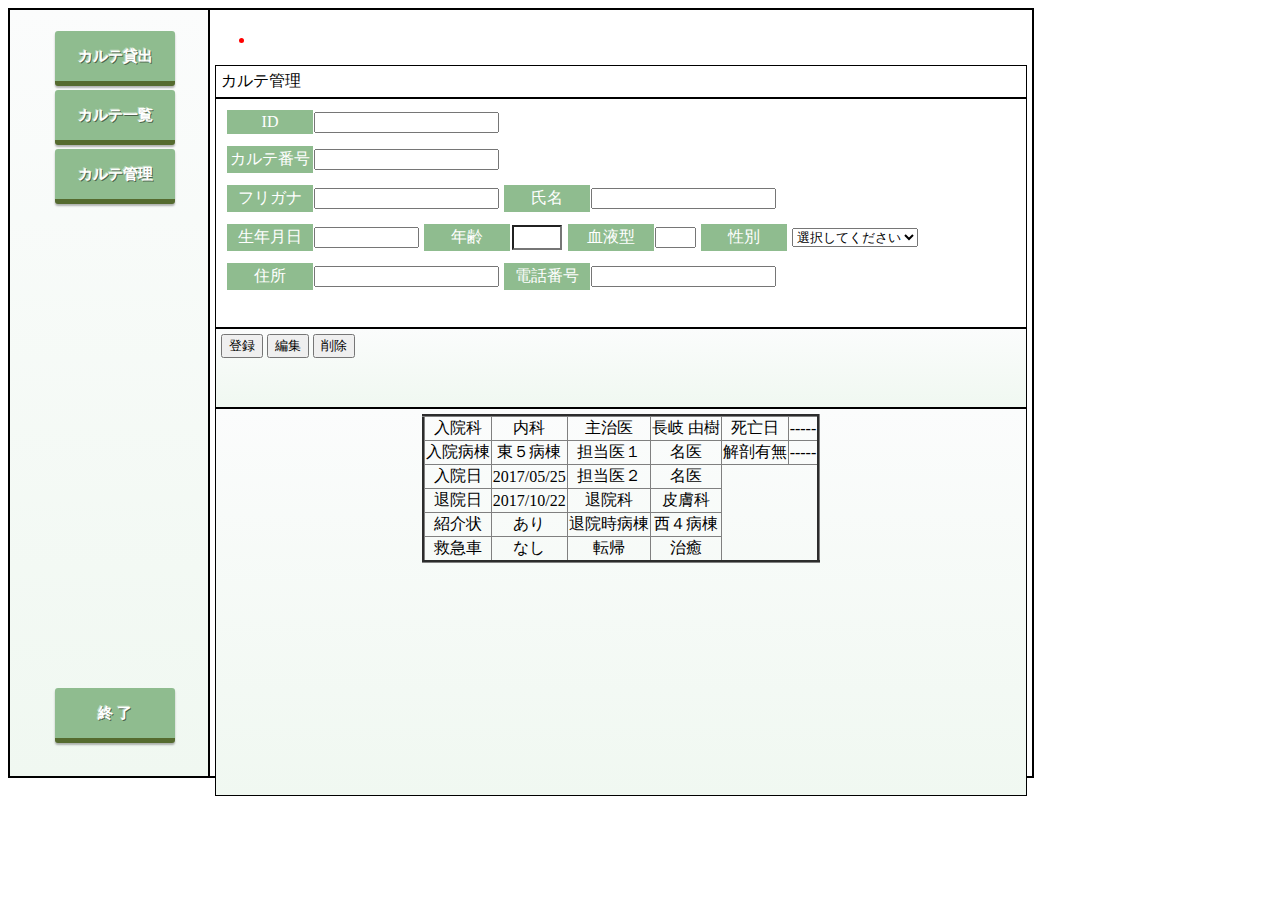
==== src/main/resources/templates/karte/index.html @ 008a2e95 "誕生日のバリデーション実装" ====
<!doctype html>
<html lang="ja" xmlns:th="http://www.thymeleaf.org">
<head>
<meta charset="utf-8" />
<title>カルテ管理</title>
<style>
body {
	width: 1024px;
	height: 768px;
	border: 1px solid #000;
}

div {
	box-sizing: border-box;
	padding: 5px;
}

#sideNav {
	width: 200px;
	height: 100%;
	float: left;
	border: 1px solid #000;
	/*↓背景グラデーションの指定*/
	background: -moz-linear-gradient(top, #FBFCFC, #F0F8F1);
	background: -webkit-linear-gradient(top, #FBFCFC, #F0F8F1);
	background: linear-gradient(#FBFCFC, #F0F8F1);
}

#end {
	margin-top: 480px;
}

#contents {
	width: 824px;
	height: 100%;
	float: left;
	border: 1px solid #000;
}

#type {
	border: 1px solid #000;
}

#common {
	height: 230px;
	border: 1px solid #000;
}

#detail {
	height: 388px;
	border: 1px solid #000;
	text-align: center;
	/*↓背景グラデーションの指定*/
	background: -moz-linear-gradient(top, #FBFCFC, #F0F8F1);
	background: -webkit-linear-gradient(top, #FBFCFC, #F0F8F1);
	background: linear-gradient(#FBFCFC, #F0F8F1);
}

#controls {
	height: 80px;
	border: 1px solid #000;
	/*↓背景グラデーションの指定*/
	background: -moz-linear-gradient(top, #FBFCFC, #F0F8F1);
	background: -webkit-linear-gradient(top, #FBFCFC, #F0F8F1);
	background: linear-gradient(#FBFCFC, #F0F8F1);
}

#Ikkatu {
	float: right;
}

.commonCols {
	display: inline-block;
	width: 80px;
	background-color: #8FBC8F;
	color: #fff;
	margin: 1px;
	padding: 3px;
	text-align: center;
}

#age, #gender {
	display: inline-block;
	width: 40px;
	background-color: #ffffff;
	/*color:#fff;*/
	margin: 1px;
	padding: 3px;
	text-align: center;
}

#gender {
	width: 100px;
}

.detailCols {
	width: 100px;
	background-color: #8FBC8F;
	color: #fff;
	margin: 1px;
	padding: 3px;
}
/*    .linkBtn {
            display:inline-block;
            border:1px slid #000;
            background-color:#808080;
            color:#fff;
            margin:5px;
            padding:15px;
            text-align:center;
            text-decoration: none;
            border-radius: 3px;
        }  */
.linkBtn {
	display: inline-block;
	text-decoration: none;
	background: #8FBC8F;
	color: #fff;
	width: 120px;
	height: 50px;
	font-size: 15px;
	line-height: 50px;
	border-radius: 3px;
	text-align: center;
	overflow: hidden;
	font-weight: bold;
	box-shadow: 0px 2px 2px rgba(0, 0, 0, 0.29);
	border-bottom: solid 5px #556B2f;
	text-shadow: -1px -1px rgba(255, 255, 255, 0.43), 1px 1px
		rgba(0, 0, 0, 0.49);
	transition: .4s;
}

.linkBtn:active {
	-ms-transform: translateY(2px);
	-webkit-transform: translateY(2px);
	transform: translateY(2px);
	box-shadow: 0 0 2px rgba(0, 0, 0, 0.35);
	border-bottom: none;
}

form#form1 {
	width: 100%;
	/* padding: 10px;*/
	margin-bottom: 15px;
	border: 1px solid #CCC;
	color: #666;
	background: #F0F8F1;
	/*↓背景グラデーションの指定*/
	background: -moz-linear-gradient(top, #FBFCFC, #F0F8F1);
	background: -webkit-linear-gradient(top, #FBFCFC, #F0F8F1);
	background: linear-gradient(#FBFCFC, #F0F8F1);
}

.kasidasiType {
	margin-right: 25px;
}
</style>
</head>
<body>
	<div id="sideNav">
		<ul style="list-style: none;">
			<li><a href="/kasidasi" class="linkBtn">カルテ貸出</a></li>
			<li><a href="/karteichiran" class="linkBtn">カルテ一覧</a></li>
			<li><a href="/karte" class="linkBtn">カルテ管理</a></li>
			<li id="end"><a href="" class="linkBtn">終 了</a></li>
		</ul>
	</div>

	<div id="contents">
		<form action="/karte/registKarte" method="post"
			th:object="${karteForm}">
			<ul>
				<li th:each="e : ${#fields.detailedErrors()}" th:text="${e.message}" style="color:red;" />
			</ul>
			<div id="type">カルテ管理</div>
			<div id="common">
				<div>
					<label><span class="commonCols">ID</span><input type="text"
						id="patientId" th:field="*{patientId}" /></label>
				</div>
				<div>
					<label><span class="commonCols">カルテ番号</span><input
						type="text" id="karteLibId" th:field="*{karteLibId}" /></label>
				</div>
				<div>

					<label><span class="commonCols">フリガナ</span><input
						type="text" id="patientKana" th:field="*{patientKana}" /></label> <label><span
						class="commonCols">氏名</span><input type="text" id="patientName"
						th:field="*{patientName}" /></label>
				</div>
				<div>
					<label><span class="commonCols">生年月日</span><input
						type="text" id="birthDate" th:field="*{birthDate}" size="10" /></label> <label><span
						class="commonCols">年齢</span><input type="text" id="age" size="2"
						name="age" th:field="*{age}" /></label> <label><span
						class="commonCols">血液型</span><input type="text" id="abo" size="2" th:field="*{abo}"/></label>
					<label> <span class="commonCols">性別</span> <select id="sex"
						name="sex" th:field="*{sex}">
							<option value="">選択してください</option>
							<option value="男">男</option>
							<option value="女">女</option>
					</select>
					</label>
				</div>
				<div>

					<label><span class="commonCols">住所</span><input type="text"
						id="address" /></label> <label><span class="commonCols">電話番号</span><input
						type="text" id="tel" /></label>
				</div>

			</div>
			<div id="controls" style="clear: both;">
				<input type="submit" id="touroku" value="登録" /> <input
					type="submit" id="hennsyuu" value="編集" /> <input type="submit"
					id="sakujo" value="削除" />
			</div>

			<div id="detail">
				<table border="3" rules="all" style="margin: auto;">
					<!--<tr class="detailCols">-->

					<tr>
						<td>入院科</td>
						<td>内科</td>
						<td>主治医</td>
						<td>長岐 由樹</td>
						<td>死亡日</td>
						<td>-----</td>
					</tr>
					<tr>
						<td>入院病棟</td>
						<td>東５病棟</td>
						<td>担当医１</td>
						<td>名医</td>
						<td>解剖有無</td>
						<td>-----</td>
					</tr>
					<tr>
						<td>入院日</td>
						<td>2017/05/25</td>
						<td>担当医２</td>
						<td>名医</td>
					</tr>
					<tr>
						<td>退院日</td>
						<td>2017/10/22</td>
						<td>退院科</td>
						<td>皮膚科</td>
					</tr>
					<tr>
						<td>紹介状</td>
						<td>あり</td>
						<td>退院時病棟</td>
						<td>西４病棟</td>
					</tr>
					<tr>
						<td>救急車</td>
						<td>なし</td>
						<td>転帰</td>
						<td>治癒</td>
					</tr>


				</table>


			</div>
		</form>

	</div>

</body>
</html>
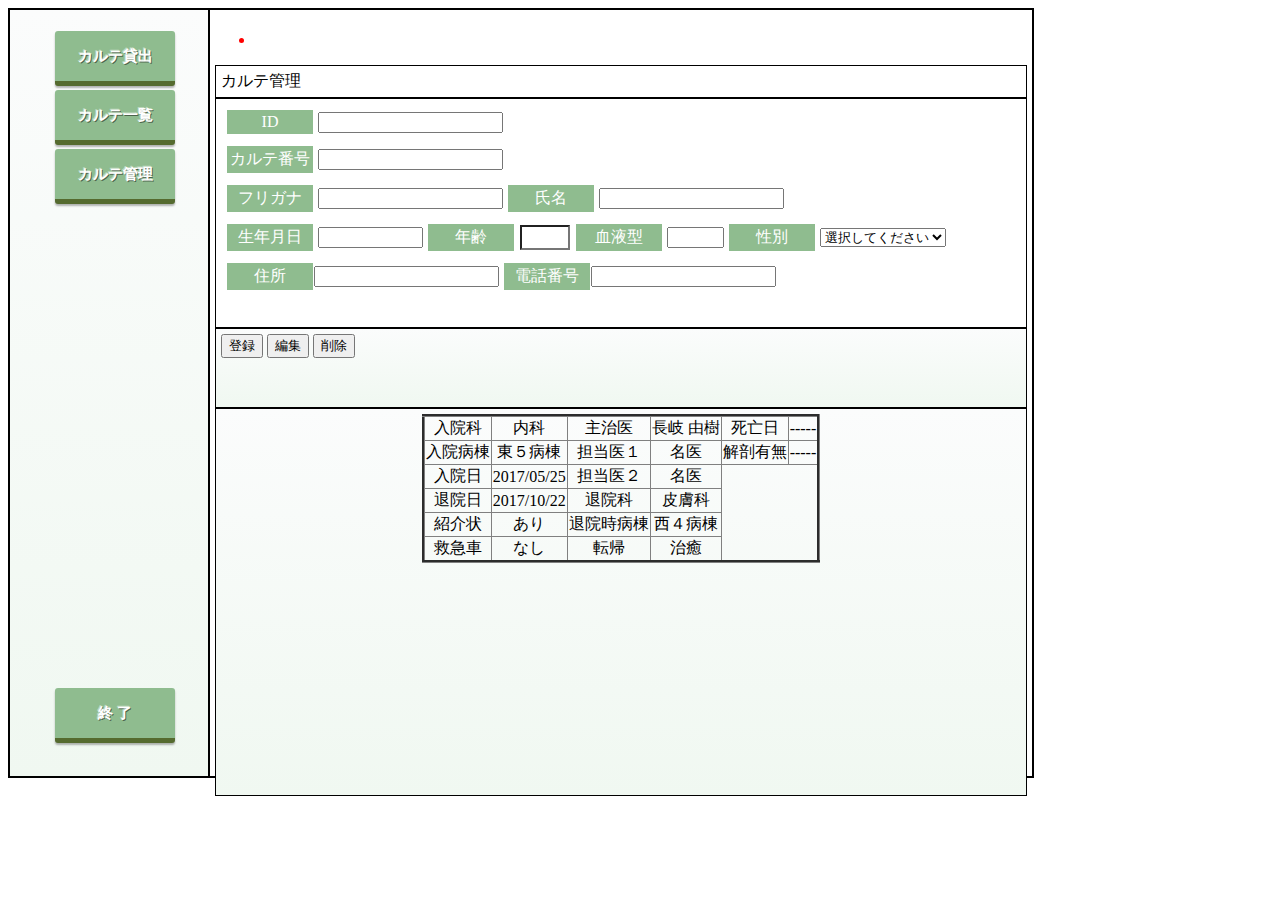
==== commit b1ea718a: "Merge branch 'master' of https://github.com/gakky0525/ais-spring.git" ====
--- a/src/main/resources/templates/karte/index.html
+++ b/src/main/resources/templates/karte/index.html
@@ -171,44 +171,51 @@
 		<form action="/karte/registKarte" method="post"
 			th:object="${karteForm}">
 			<ul>
-				<li th:each="e : ${#fields.detailedErrors()}" th:text="${e.message}" style="color:red;" />
+				<li th:each="e : ${#fields.detailedErrors()}" th:text="${e.message}"
+					style="color: red;" />
 			</ul>
 			<div id="type">カルテ管理</div>
 			<div id="common">
 				<div>
-					<label><span class="commonCols">ID</span><input type="text"
-						id="patientId" th:field="*{patientId}" /></label>
-				</div>
-				<div>
-					<label><span class="commonCols">カルテ番号</span><input
-						type="text" id="karteLibId" th:field="*{karteLibId}" /></label>
-				</div>
-				<div>
-
-					<label><span class="commonCols">フリガナ</span><input
-						type="text" id="patientKana" th:field="*{patientKana}" /></label> <label><span
-						class="commonCols">氏名</span><input type="text" id="patientName"
+					<label><span class="commonCols">ID</span>
+					<input type="text"id="patientId" th:field="*{patientId}" /></label>
+				</div>
+				<div>
+					<label><span class="commonCols">カルテ番号</span>
+					<input type="text" id="karteLibId" th:field="*{karteLibId}" /></label>
+				</div>
+				<div>
+
+					<label><span class="commonCols">フリガナ</span>
+					<input type="text" id="patientKana" th:field="*{patientKana}" />
+					</label> <label>
+					<span class="commonCols">氏名</span>
+					<input type="text" id="patientName"
 						th:field="*{patientName}" /></label>
 				</div>
 				<div>
-					<label><span class="commonCols">生年月日</span><input
-						type="text" id="birthDate" th:field="*{birthDate}" size="10" /></label> <label><span
-						class="commonCols">年齢</span><input type="text" id="age" size="2"
-						name="age" th:field="*{age}" /></label> <label><span
-						class="commonCols">血液型</span><input type="text" id="abo" size="2" th:field="*{abo}"/></label>
-					<label> <span class="commonCols">性別</span> <select id="sex"
-						name="sex" th:field="*{sex}">
+					<label><span class="commonCols">生年月日</span>
+						<input type="text" id="birthDate" th:field="*{birthDate}" size="10" />
+					</label>
+					<label><span class="commonCols">年齢</span>
+						<input type="text" id="age" size="2" name="age" th:field="*{age}" />
+					</label>
+					<label><span class="commonCols">血液型</span>
+						<input type="text" id="abo" size="4" th:field="*{abo}" />
+					</label>
+					<label><span class="commonCols">性別</span>
+						<select id="sex" name="sex" th:field="*{sex}">
 							<option value="">選択してください</option>
 							<option value="男">男</option>
 							<option value="女">女</option>
-					</select>
+						</select>
 					</label>
 				</div>
 				<div>
 
 					<label><span class="commonCols">住所</span><input type="text"
-						id="address" /></label> <label><span class="commonCols">電話番号</span><input
-						type="text" id="tel" /></label>
+						id="addr" th:field="*{addr}" /></label> <label><span
+						class="commonCols">電話番号</span><input type="text" id="tel" /></label>
 				</div>
 
 			</div>
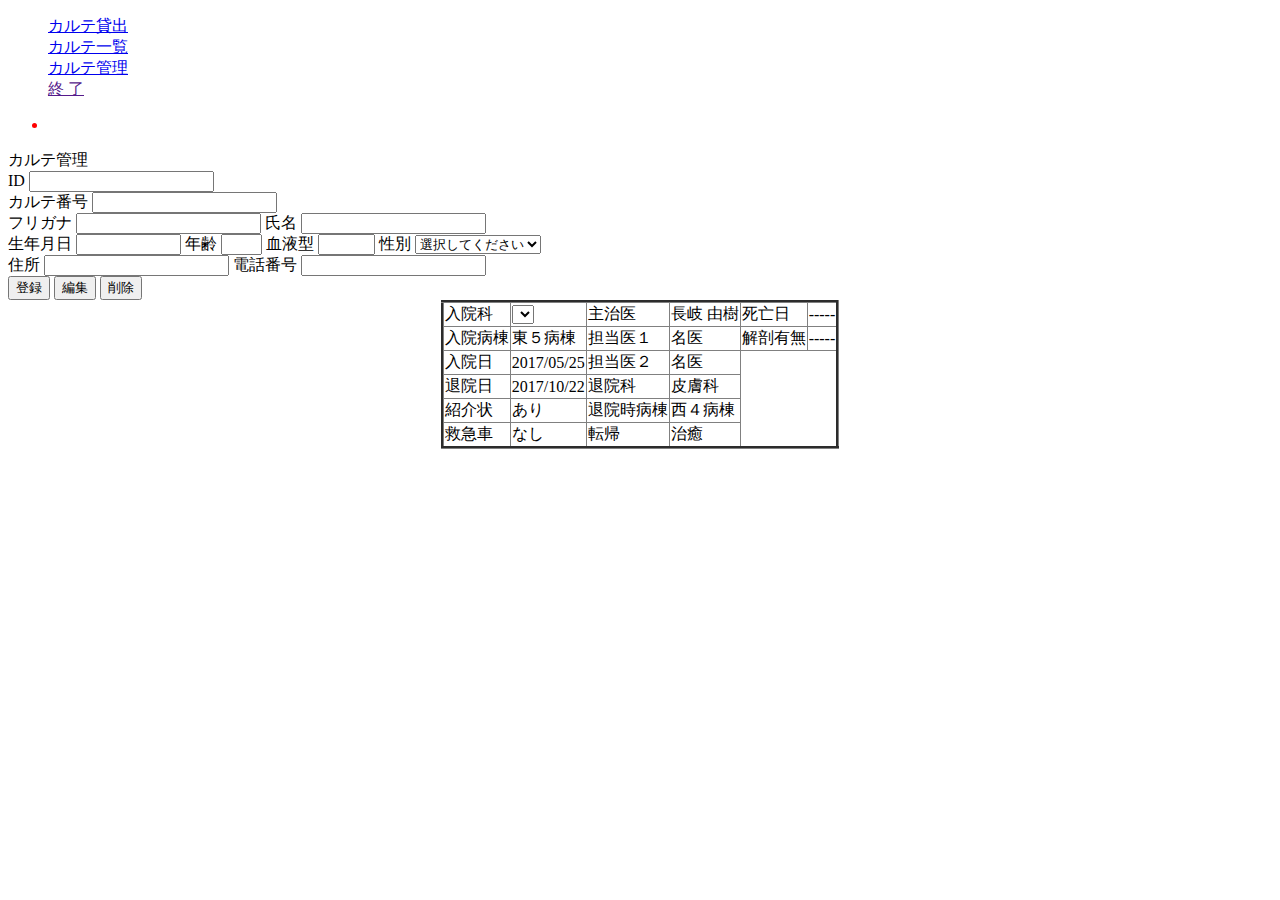
==== commit ca4f9a20: "診療科のプルダウン表示／登録の実装" ====
--- a/src/main/resources/templates/karte/index.html
+++ b/src/main/resources/templates/karte/index.html
@@ -3,159 +3,7 @@
 <head>
 <meta charset="utf-8" />
 <title>カルテ管理</title>
-<style>
-body {
-	width: 1024px;
-	height: 768px;
-	border: 1px solid #000;
-}
-
-div {
-	box-sizing: border-box;
-	padding: 5px;
-}
-
-#sideNav {
-	width: 200px;
-	height: 100%;
-	float: left;
-	border: 1px solid #000;
-	/*↓背景グラデーションの指定*/
-	background: -moz-linear-gradient(top, #FBFCFC, #F0F8F1);
-	background: -webkit-linear-gradient(top, #FBFCFC, #F0F8F1);
-	background: linear-gradient(#FBFCFC, #F0F8F1);
-}
-
-#end {
-	margin-top: 480px;
-}
-
-#contents {
-	width: 824px;
-	height: 100%;
-	float: left;
-	border: 1px solid #000;
-}
-
-#type {
-	border: 1px solid #000;
-}
-
-#common {
-	height: 230px;
-	border: 1px solid #000;
-}
-
-#detail {
-	height: 388px;
-	border: 1px solid #000;
-	text-align: center;
-	/*↓背景グラデーションの指定*/
-	background: -moz-linear-gradient(top, #FBFCFC, #F0F8F1);
-	background: -webkit-linear-gradient(top, #FBFCFC, #F0F8F1);
-	background: linear-gradient(#FBFCFC, #F0F8F1);
-}
-
-#controls {
-	height: 80px;
-	border: 1px solid #000;
-	/*↓背景グラデーションの指定*/
-	background: -moz-linear-gradient(top, #FBFCFC, #F0F8F1);
-	background: -webkit-linear-gradient(top, #FBFCFC, #F0F8F1);
-	background: linear-gradient(#FBFCFC, #F0F8F1);
-}
-
-#Ikkatu {
-	float: right;
-}
-
-.commonCols {
-	display: inline-block;
-	width: 80px;
-	background-color: #8FBC8F;
-	color: #fff;
-	margin: 1px;
-	padding: 3px;
-	text-align: center;
-}
-
-#age, #gender {
-	display: inline-block;
-	width: 40px;
-	background-color: #ffffff;
-	/*color:#fff;*/
-	margin: 1px;
-	padding: 3px;
-	text-align: center;
-}
-
-#gender {
-	width: 100px;
-}
-
-.detailCols {
-	width: 100px;
-	background-color: #8FBC8F;
-	color: #fff;
-	margin: 1px;
-	padding: 3px;
-}
-/*    .linkBtn {
-            display:inline-block;
-            border:1px slid #000;
-            background-color:#808080;
-            color:#fff;
-            margin:5px;
-            padding:15px;
-            text-align:center;
-            text-decoration: none;
-            border-radius: 3px;
-        }  */
-.linkBtn {
-	display: inline-block;
-	text-decoration: none;
-	background: #8FBC8F;
-	color: #fff;
-	width: 120px;
-	height: 50px;
-	font-size: 15px;
-	line-height: 50px;
-	border-radius: 3px;
-	text-align: center;
-	overflow: hidden;
-	font-weight: bold;
-	box-shadow: 0px 2px 2px rgba(0, 0, 0, 0.29);
-	border-bottom: solid 5px #556B2f;
-	text-shadow: -1px -1px rgba(255, 255, 255, 0.43), 1px 1px
-		rgba(0, 0, 0, 0.49);
-	transition: .4s;
-}
-
-.linkBtn:active {
-	-ms-transform: translateY(2px);
-	-webkit-transform: translateY(2px);
-	transform: translateY(2px);
-	box-shadow: 0 0 2px rgba(0, 0, 0, 0.35);
-	border-bottom: none;
-}
-
-form#form1 {
-	width: 100%;
-	/* padding: 10px;*/
-	margin-bottom: 15px;
-	border: 1px solid #CCC;
-	color: #666;
-	background: #F0F8F1;
-	/*↓背景グラデーションの指定*/
-	background: -moz-linear-gradient(top, #FBFCFC, #F0F8F1);
-	background: -webkit-linear-gradient(top, #FBFCFC, #F0F8F1);
-	background: linear-gradient(#FBFCFC, #F0F8F1);
-}
-
-.kasidasiType {
-	margin-right: 25px;
-}
-</style>
+<link rel="stylesheet" href="/css/karte.css" />
 </head>
 <body>
 	<div id="sideNav">
@@ -168,30 +16,30 @@
 	</div>
 
 	<div id="contents">
-		<form action="/karte/registKarte" method="post"
-			th:object="${karteForm}">
+		<form action="/karte/registKarte" method="post" th:object="${karteForm}">
 			<ul>
-				<li th:each="e : ${#fields.detailedErrors()}" th:text="${e.message}"
-					style="color: red;" />
+				<li th:each="e : ${#fields.detailedErrors()}" th:text="${e.message}" style="color: red;" />
 			</ul>
 			<div id="type">カルテ管理</div>
 			<div id="common">
 				<div>
 					<label><span class="commonCols">ID</span>
-					<input type="text"id="patientId" th:field="*{patientId}" /></label>
+					<input type="text" id="patientId" th:field="*{patientId}" />
+					</label>
 				</div>
 				<div>
 					<label><span class="commonCols">カルテ番号</span>
-					<input type="text" id="karteLibId" th:field="*{karteLibId}" /></label>
+					<input type="text" id="karteLibId" th:field="*{karteLibId}" />
+					</label>
 				</div>
 				<div>
-
 					<label><span class="commonCols">フリガナ</span>
-					<input type="text" id="patientKana" th:field="*{patientKana}" />
-					</label> <label>
-					<span class="commonCols">氏名</span>
-					<input type="text" id="patientName"
-						th:field="*{patientName}" /></label>
+						<input type="text" id="patientKana" th:field="*{patientKana}" />
+					</label>
+					<label>
+						<span class="commonCols">氏名</span>
+						<input type="text" id="patientName" th:field="*{patientName}" />
+					</label>
 				</div>
 				<div>
 					<label><span class="commonCols">生年月日</span>
@@ -212,26 +60,29 @@
 					</label>
 				</div>
 				<div>
-
-					<label><span class="commonCols">住所</span><input type="text"
-						id="addr" th:field="*{addr}" /></label> <label><span
-						class="commonCols">電話番号</span><input type="text" id="tel" /></label>
+					<label><span class="commonCols">住所</span>
+							<input type="text" id="addr" th:field="*{addr}" />
+					</label>
+					<label><span class="commonCols">電話番号</span>
+							<input type="text" id="tel" />
+					</label>
 				</div>
-
 			</div>
 			<div id="controls" style="clear: both;">
-				<input type="submit" id="touroku" value="登録" /> <input
-					type="submit" id="hennsyuu" value="編集" /> <input type="submit"
-					id="sakujo" value="削除" />
+				<input type="submit" id="touroku" value="登録" />
+				<input type="submit" id="hennsyuu" value="編集" />
+				<input type="submit" id="sakujo" value="削除" />
 			</div>
 
 			<div id="detail">
 				<table border="3" rules="all" style="margin: auto;">
-					<!--<tr class="detailCols">-->
-
 					<tr>
 						<td>入院科</td>
-						<td>内科</td>
+						<td>
+							<select id="department" th:field="*{departmentMstId}">
+								<option th:each="departmentMst : ${departmentMstList}" th:value="${departmentMst.departmentMstId}" th:utext="${departmentMst.name}"/>
+							</select>
+						</td>
 						<td>主治医</td>
 						<td>長岐 由樹</td>
 						<td>死亡日</td>
@@ -269,15 +120,9 @@
 						<td>転帰</td>
 						<td>治癒</td>
 					</tr>
-
-
 				</table>
-
-
 			</div>
 		</form>
-
 	</div>
-
 </body>
 </html>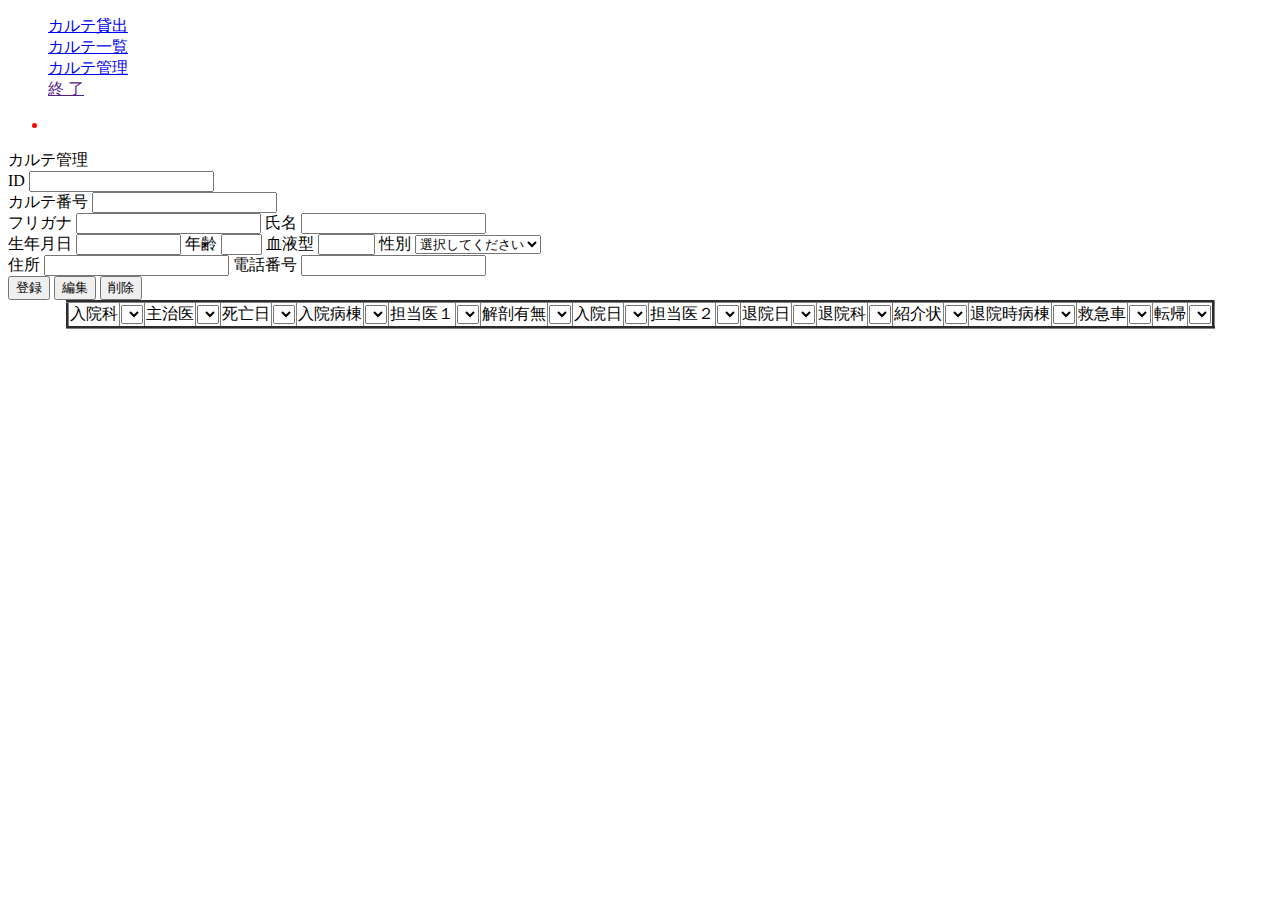
==== commit 342023ba: "カルテ管理、下半分の実装" ====
--- a/src/main/resources/templates/karte/index.html
+++ b/src/main/resources/templates/karte/index.html
@@ -64,7 +64,7 @@
 							<input type="text" id="addr" th:field="*{addr}" />
 					</label>
 					<label><span class="commonCols">電話番号</span>
-							<input type="text" id="tel" />
+							<input type="text" id="tel" th:field="*{tel}"/>
 					</label>
 				</div>
 			</div>
@@ -84,41 +84,83 @@
 							</select>
 						</td>
 						<td>主治医</td>
-						<td>長岐 由樹</td>
+						<td>
+							<select id="department" th:field="*{departmentMstId}">
+								<option th:each="departmentMst : ${departmentMstList}" th:value="${departmentMst.departmentMstId}" th:utext="${departmentMst.name}"/>
+							</select>
+						</td>
 						<td>死亡日</td>
-						<td>-----</td>
-					</tr>
-					<tr>
+						<td>
+							<select id="department" th:field="*{departmentMstId}">
+								<option th:each="departmentMst : ${departmentMstList}" th:value="${departmentMst.departmentMstId}" th:utext="${departmentMst.name}"/>
+							</select>
+						</td>
 						<td>入院病棟</td>
-						<td>東５病棟</td>
+						<td>
+							<select id="department" th:field="*{departmentMstId}">
+								<option th:each="departmentMst : ${departmentMstList}" th:value="${departmentMst.departmentMstId}" th:utext="${departmentMst.name}"/>
+							</select>
+						</td>
 						<td>担当医１</td>
-						<td>名医</td>
+						<td>
+							<select id="department" th:field="*{departmentMstId}">
+								<option th:each="departmentMst : ${departmentMstList}" th:value="${departmentMst.departmentMstId}" th:utext="${departmentMst.name}"/>
+							</select>
+						</td>
 						<td>解剖有無</td>
-						<td>-----</td>
-					</tr>
-					<tr>
+						<td>
+							<select id="department" th:field="*{departmentMstId}">
+								<option th:each="departmentMst : ${departmentMstList}" th:value="${departmentMst.departmentMstId}" th:utext="${departmentMst.name}"/>
+							</select>
+						</td>
 						<td>入院日</td>
-						<td>2017/05/25</td>
+						<td>
+							<select id="department" th:field="*{departmentMstId}">
+								<option th:each="departmentMst : ${departmentMstList}" th:value="${departmentMst.departmentMstId}" th:utext="${departmentMst.name}"/>
+							</select>
+						</td>
 						<td>担当医２</td>
-						<td>名医</td>
-					</tr>
-					<tr>
+						<td>
+							<select id="department" th:field="*{departmentMstId}">
+								<option th:each="departmentMst : ${departmentMstList}" th:value="${departmentMst.departmentMstId}" th:utext="${departmentMst.name}"/>
+							</select>
+						</td>
 						<td>退院日</td>
-						<td>2017/10/22</td>
+						<td>
+							<select id="department" th:field="*{departmentMstId}">
+								<option th:each="departmentMst : ${departmentMstList}" th:value="${departmentMst.departmentMstId}" th:utext="${departmentMst.name}"/>
+							</select>
+						</td>
 						<td>退院科</td>
-						<td>皮膚科</td>
-					</tr>
-					<tr>
+						<td>
+							<select id="department" th:field="*{departmentMstId}">
+								<option th:each="departmentMst : ${departmentMstList}" th:value="${departmentMst.departmentMstId}" th:utext="${departmentMst.name}"/>
+							</select>
+						</td>
 						<td>紹介状</td>
-						<td>あり</td>
+						<td>
+							<select id="department" th:field="*{departmentMstId}">
+								<option th:each="departmentMst : ${departmentMstList}" th:value="${departmentMst.departmentMstId}" th:utext="${departmentMst.name}"/>
+							</select>
+						</td>
 						<td>退院時病棟</td>
-						<td>西４病棟</td>
-					</tr>
-					<tr>
+						<td>
+							<select id="department" th:field="*{departmentMstId}">
+								<option th:each="departmentMst : ${departmentMstList}" th:value="${departmentMst.departmentMstId}" th:utext="${departmentMst.name}"/>
+							</select>
+						</td>
 						<td>救急車</td>
-						<td>なし</td>
+						<td>
+							<select id="department" th:field="*{departmentMstId}">
+								<option th:each="departmentMst : ${departmentMstList}" th:value="${departmentMst.departmentMstId}" th:utext="${departmentMst.name}"/>
+							</select>
+						</td>
 						<td>転帰</td>
-						<td>治癒</td>
+						<td>
+							<select id="department" th:field="*{departmentMstId}">
+								<option th:each="departmentMst : ${departmentMstList}" th:value="${departmentMst.departmentMstId}" th:utext="${departmentMst.name}"/>
+							</select>
+						</td>
 					</tr>
 				</table>
 			</div>
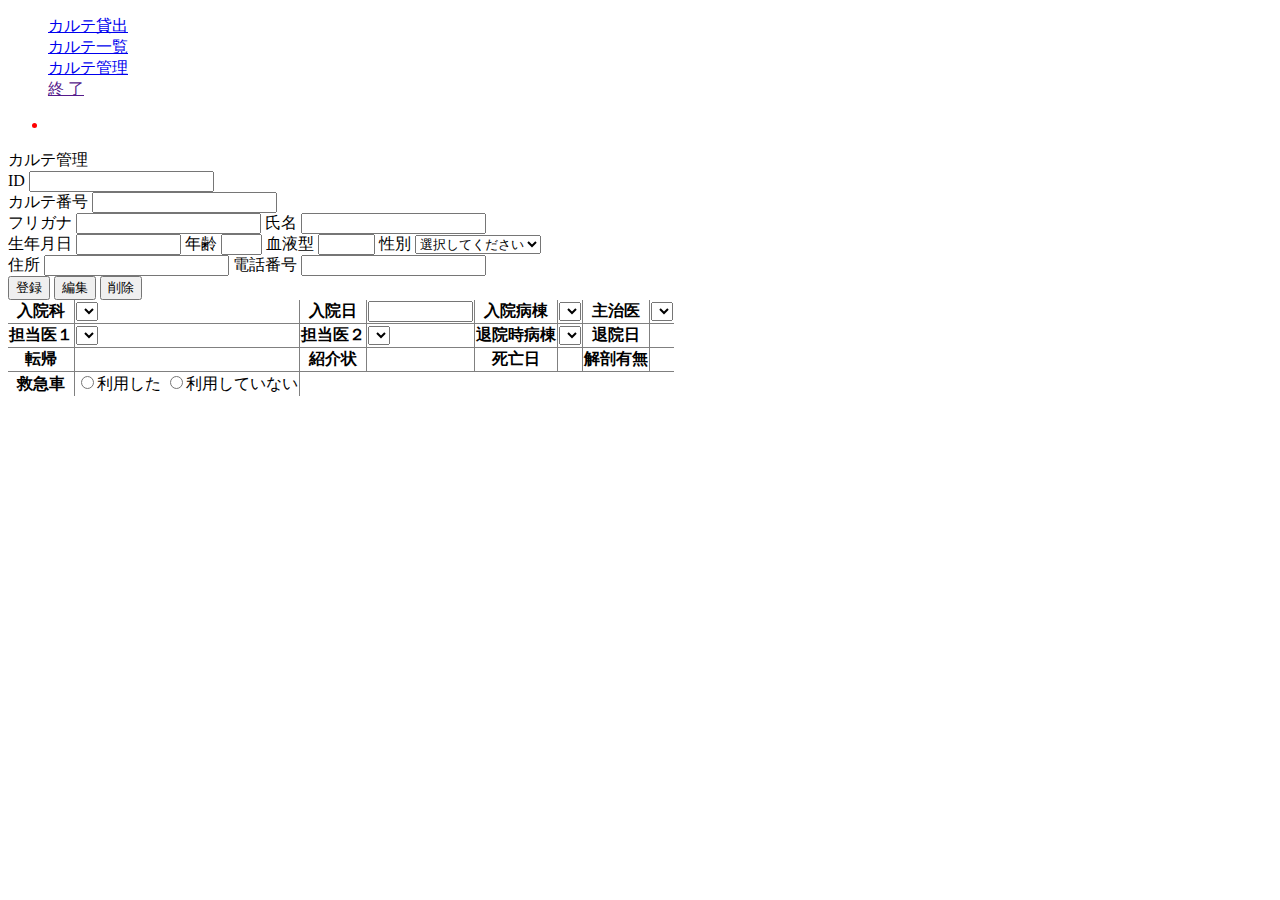
==== commit 9481d563: "入院日の実装" ====
--- a/src/main/resources/templates/karte/index.html
+++ b/src/main/resources/templates/karte/index.html
@@ -3,168 +3,164 @@
 <head>
 <meta charset="utf-8" />
 <title>カルテ管理</title>
+<link rel="stylesheet" href="/lib/jquery-ui/jquery-ui.min.css" />
 <link rel="stylesheet" href="/css/karte.css" />
 </head>
 <body>
-	<div id="sideNav">
-		<ul style="list-style: none;">
-			<li><a href="/kasidasi" class="linkBtn">カルテ貸出</a></li>
-			<li><a href="/karteichiran" class="linkBtn">カルテ一覧</a></li>
-			<li><a href="/karte" class="linkBtn">カルテ管理</a></li>
-			<li id="end"><a href="" class="linkBtn">終 了</a></li>
+<div id="sideNav">
+	<ul style="list-style: none;">
+		<li><a href="/kasidasi" class="linkBtn">カルテ貸出</a></li>
+		<li><a href="/karteichiran" class="linkBtn">カルテ一覧</a></li>
+		<li><a href="/karte" class="linkBtn">カルテ管理</a></li>
+		<li id="end"><a href="" class="linkBtn">終 了</a></li>
+	</ul>
+</div>
+<div id="contents">
+	<form action="/karte/registKarte" method="post" th:object="${karteForm}">
+		<ul>
+			<li th:each="e : ${#fields.detailedErrors()}" th:text="${e.message}" style="color: red;" />
 		</ul>
-	</div>
+		<div id="type">カルテ管理</div>
+		<div id="common">
+			<div>
+				<label><span class="commonCols">ID</span>
+					<input type="text" id="patientId" th:field="*{patientId}" />
+				</label>
+			</div>
+			<div>
+				<label><span class="commonCols">カルテ番号</span>
+					<input type="text" id="karteLibId" th:field="*{karteLibId}" />
+				</label>
+			</div>
+			<div>
+				<label><span class="commonCols">フリガナ</span>
+					<input type="text" id="patientKana" th:field="*{patientKana}" />
+				</label>
+				<label><span class="commonCols">氏名</span>
+					<input type="text" id="patientName" th:field="*{patientName}" />
+				</label>
+			</div>
+			<div>
+				<label><span class="commonCols">生年月日</span>
+					<input type="text" id="birthDate" th:field="*{birthDate}" size="10" />
+				</label>
+				<label><span class="commonCols">年齢</span>
+					<input type="text" id="age" size="2" name="age" th:field="*{age}" />
+				</label>
+				<label><span class="commonCols">血液型</span>
+					<input type="text" id="abo" size="4" th:field="*{abo}" />
+				</label>
+				<label><span class="commonCols">性別</span>
+					<select id="sex" name="sex" th:field="*{sex}">
+						<option value="">選択してください</option>
+						<option value="男">男</option>
+						<option value="女">女</option>
+					</select>
+				</label>
+			</div>
+			<div>
+				<label><span class="commonCols">住所</span>
+					<input type="text" id="addr" th:field="*{addr}" />
+				</label>
+				<label><span class="commonCols">電話番号</span>
+					<input type="text" id="tel" th:field="*{tel}"/>
+				</label>
+			</div>
+		</div>
+		<div id="controls" style="clear: both;">
+			<input type="submit" id="touroku" value="登録" />
+			<input type="submit" id="hennsyuu" value="編集" />
+			<input type="submit" id="sakujo" value="削除" />
+		</div>
 
-	<div id="contents">
-		<form action="/karte/registKarte" method="post" th:object="${karteForm}">
-			<ul>
-				<li th:each="e : ${#fields.detailedErrors()}" th:text="${e.message}" style="color: red;" />
-			</ul>
-			<div id="type">カルテ管理</div>
-			<div id="common">
-				<div>
-					<label><span class="commonCols">ID</span>
-					<input type="text" id="patientId" th:field="*{patientId}" />
-					</label>
-				</div>
-				<div>
-					<label><span class="commonCols">カルテ番号</span>
-					<input type="text" id="karteLibId" th:field="*{karteLibId}" />
-					</label>
-				</div>
-				<div>
-					<label><span class="commonCols">フリガナ</span>
-						<input type="text" id="patientKana" th:field="*{patientKana}" />
-					</label>
-					<label>
-						<span class="commonCols">氏名</span>
-						<input type="text" id="patientName" th:field="*{patientName}" />
-					</label>
-				</div>
-				<div>
-					<label><span class="commonCols">生年月日</span>
-						<input type="text" id="birthDate" th:field="*{birthDate}" size="10" />
-					</label>
-					<label><span class="commonCols">年齢</span>
-						<input type="text" id="age" size="2" name="age" th:field="*{age}" />
-					</label>
-					<label><span class="commonCols">血液型</span>
-						<input type="text" id="abo" size="4" th:field="*{abo}" />
-					</label>
-					<label><span class="commonCols">性別</span>
-						<select id="sex" name="sex" th:field="*{sex}">
-							<option value="">選択してください</option>
-							<option value="男">男</option>
-							<option value="女">女</option>
+		<div id="detail">
+			<table id="karteDet" rules="all">
+				<tr>
+					<th>入院科</th>
+					<td>
+						<select id="departmentMstId" th:field="*{departmentMstId}">
+							<option th:each="departmentMst : ${departmentMstList}" th:value="${departmentMst.departmentMstId}" th:utext="${departmentMst.name}"/>
 						</select>
-					</label>
-				</div>
-				<div>
-					<label><span class="commonCols">住所</span>
-							<input type="text" id="addr" th:field="*{addr}" />
-					</label>
-					<label><span class="commonCols">電話番号</span>
-							<input type="text" id="tel" th:field="*{tel}"/>
-					</label>
-				</div>
-			</div>
-			<div id="controls" style="clear: both;">
-				<input type="submit" id="touroku" value="登録" />
-				<input type="submit" id="hennsyuu" value="編集" />
-				<input type="submit" id="sakujo" value="削除" />
-			</div>
-
-			<div id="detail">
-				<table border="3" rules="all" style="margin: auto;">
-					<tr>
-						<td>入院科</td>
-						<td>
-							<select id="department" th:field="*{departmentMstId}">
-								<option th:each="departmentMst : ${departmentMstList}" th:value="${departmentMst.departmentMstId}" th:utext="${departmentMst.name}"/>
-							</select>
-						</td>
-						<td>主治医</td>
-						<td>
-							<select id="department" th:field="*{departmentMstId}">
-								<option th:each="departmentMst : ${departmentMstList}" th:value="${departmentMst.departmentMstId}" th:utext="${departmentMst.name}"/>
-							</select>
-						</td>
-						<td>死亡日</td>
-						<td>
-							<select id="department" th:field="*{departmentMstId}">
-								<option th:each="departmentMst : ${departmentMstList}" th:value="${departmentMst.departmentMstId}" th:utext="${departmentMst.name}"/>
-							</select>
-						</td>
-						<td>入院病棟</td>
-						<td>
-							<select id="department" th:field="*{departmentMstId}">
-								<option th:each="departmentMst : ${departmentMstList}" th:value="${departmentMst.departmentMstId}" th:utext="${departmentMst.name}"/>
-							</select>
-						</td>
-						<td>担当医１</td>
-						<td>
-							<select id="department" th:field="*{departmentMstId}">
-								<option th:each="departmentMst : ${departmentMstList}" th:value="${departmentMst.departmentMstId}" th:utext="${departmentMst.name}"/>
-							</select>
-						</td>
-						<td>解剖有無</td>
-						<td>
-							<select id="department" th:field="*{departmentMstId}">
-								<option th:each="departmentMst : ${departmentMstList}" th:value="${departmentMst.departmentMstId}" th:utext="${departmentMst.name}"/>
-							</select>
-						</td>
-						<td>入院日</td>
-						<td>
-							<select id="department" th:field="*{departmentMstId}">
-								<option th:each="departmentMst : ${departmentMstList}" th:value="${departmentMst.departmentMstId}" th:utext="${departmentMst.name}"/>
-							</select>
-						</td>
-						<td>担当医２</td>
-						<td>
-							<select id="department" th:field="*{departmentMstId}">
-								<option th:each="departmentMst : ${departmentMstList}" th:value="${departmentMst.departmentMstId}" th:utext="${departmentMst.name}"/>
-							</select>
-						</td>
-						<td>退院日</td>
-						<td>
-							<select id="department" th:field="*{departmentMstId}">
-								<option th:each="departmentMst : ${departmentMstList}" th:value="${departmentMst.departmentMstId}" th:utext="${departmentMst.name}"/>
-							</select>
-						</td>
-						<td>退院科</td>
-						<td>
-							<select id="department" th:field="*{departmentMstId}">
-								<option th:each="departmentMst : ${departmentMstList}" th:value="${departmentMst.departmentMstId}" th:utext="${departmentMst.name}"/>
-							</select>
-						</td>
-						<td>紹介状</td>
-						<td>
-							<select id="department" th:field="*{departmentMstId}">
-								<option th:each="departmentMst : ${departmentMstList}" th:value="${departmentMst.departmentMstId}" th:utext="${departmentMst.name}"/>
-							</select>
-						</td>
-						<td>退院時病棟</td>
-						<td>
-							<select id="department" th:field="*{departmentMstId}">
-								<option th:each="departmentMst : ${departmentMstList}" th:value="${departmentMst.departmentMstId}" th:utext="${departmentMst.name}"/>
-							</select>
-						</td>
-						<td>救急車</td>
-						<td>
-							<select id="department" th:field="*{departmentMstId}">
-								<option th:each="departmentMst : ${departmentMstList}" th:value="${departmentMst.departmentMstId}" th:utext="${departmentMst.name}"/>
-							</select>
-						</td>
-						<td>転帰</td>
-						<td>
-							<select id="department" th:field="*{departmentMstId}">
-								<option th:each="departmentMst : ${departmentMstList}" th:value="${departmentMst.departmentMstId}" th:utext="${departmentMst.name}"/>
-							</select>
-						</td>
-					</tr>
-				</table>
-			</div>
-		</form>
-	</div>
+					</td>
+					<th>入院日</th>
+					<td><input type="text" id="entryDate" th:field="*{entryDate}" size="10" />
+					</td>
+					<th style="white-space: nowrap;">入院病棟</th>
+					<td>
+						<select id="buildingMst" th:field="*{buildingMstId}">
+							<option th:each="buildingMst : ${buildingMstList}" th:value="${buildingMst.buildingMstId}" th:utext="${buildingMst.name}"/>
+						</select>
+					</td>
+					<th>主治医</th>
+					<td>
+<!-- 仮 -->				<select id="doctorMstId1" th:field="*{doctorMstId1}">
+							<option th:each="doctorMst : ${doctorMstList}" th:value="${doctorMst.doctorMstId}" th:utext="${doctorMst.name}"/>
+						</select>
+					</td>
+				</tr>
+				<tr>
+					<th>担当医１</th>
+					<td>
+						<select id="doctorMstId1" th:field="*{doctorMstId1}">
+							<option th:each="doctorMst : ${doctorMstList}" th:value="${doctorMst.doctorMstId}" th:utext="${doctorMst.name}"/>
+						</select>
+					</td>
+					<th>担当医２</th>
+					<td>
+						<select id="doctorMstId2" th:field="*{doctorMstId2}">
+							<option th:each="doctorMst : ${doctorMstList}" th:value="${doctorMst.doctorMstId}" th:utext="${doctorMst.name}"/>
+						</select>
+					</td>
+					<th>退院時病棟</th>
+					<td>
+						<select id="leavebuildingMstId" th:field="*{leavebuildingMstId}">
+							<option th:each="buildingMst : ${buildingMstList}" th:value="${buildingMst.buildingMstId}" th:utext="${buildingMst.name}"/>
+						</select>
+					</td>
+					<th>退院日</th>
+					<td>
+					</td>
+				</tr>
+				<tr>
+					<th>転帰</th>
+					<td>
+					</td>
+					<th>紹介状</th>
+					<td>
+					</td>
+					<th>死亡日</th>
+					<td>
+					</td>
+					<th>解剖有無</th>
+					<td>
+					</td>
+				</tr>
+				<tr>
+					<th>救急車</th>
+					<td>
+						<label class="lvAmbFlg" for="ambulanceFlg_ON">
+							<input type="radio" id="ambulanceFlg_ON" th:field="*{ambulanceFlg}" value="1"/><span>利用した</span>
+						</label>
+						<label class="lvAmbFlg" for="ambulanceFlg_OFF">
+							<input type="radio" id="ambulanceFlg_OFF" th:field="*{ambulanceFlg}" value="0"/><span>利用していない</span>
+						</label>
+					</td>
+					<td colspan="6">
+					</td>
+				</tr>
+			</table>
+		</div>
+	</form>
+</div>
+<script src="/lib/jquery/jquery.js"></script>
+<script src="/lib/jquery-ui/jquery-ui.min.js"></script>
+<script>
+$(function() {
+	$('#birthDate').datepicker({dateFormat: 'yy-mm-dd'});
+});
+$(function() {
+	$('#entryDate').datepicker({dateFormat: 'yy-mm-dd'});
+});
+</script>
 </body>
 </html>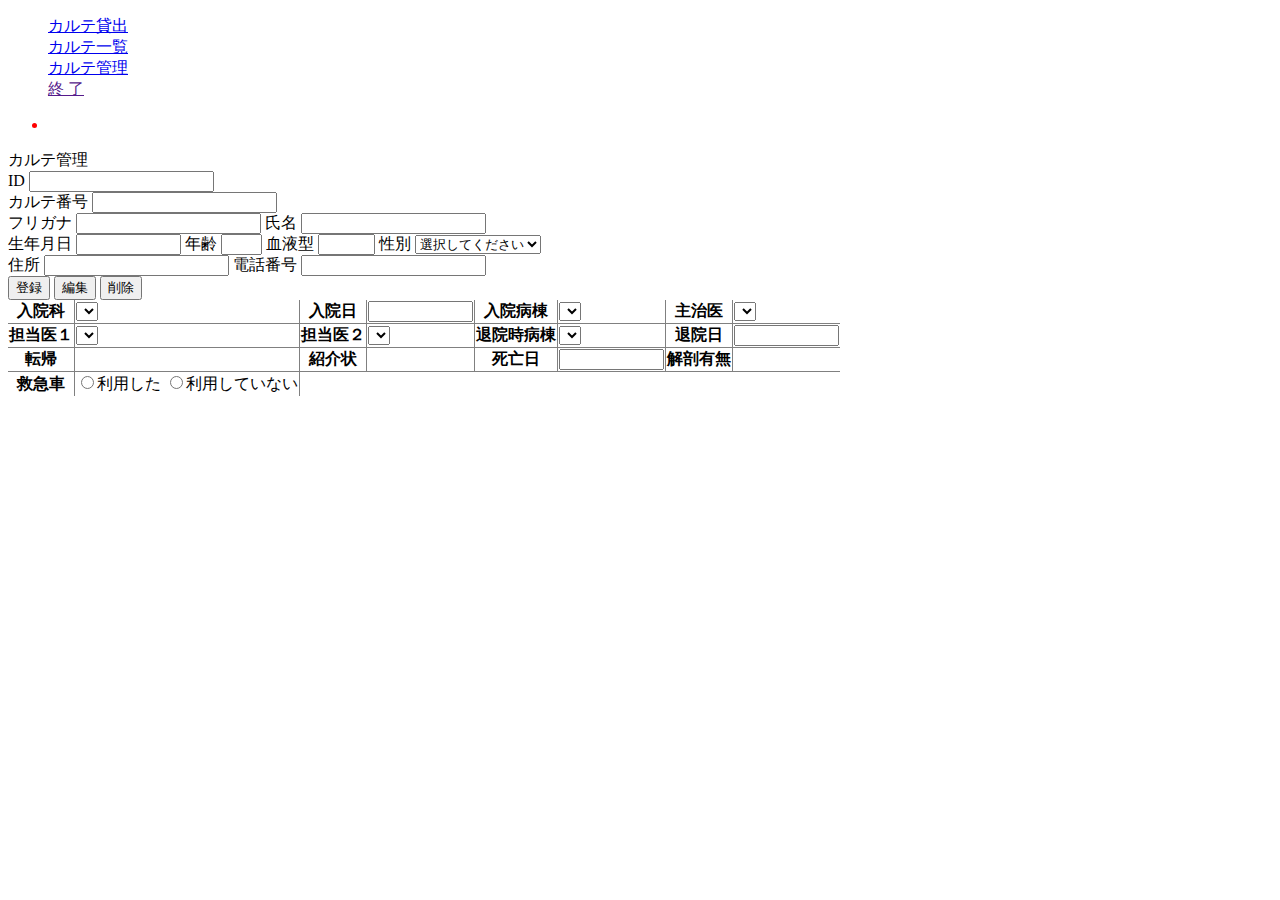
==== commit df0cd630: "退院日、死亡日の実装" ====
--- a/src/main/resources/templates/karte/index.html
+++ b/src/main/resources/templates/karte/index.html
@@ -118,7 +118,8 @@
 						</select>
 					</td>
 					<th>退院日</th>
-					<td>
+					<td><input type="text" id="leaveDate" th:field="*{leaveDate}" size="10" />
+
 					</td>
 				</tr>
 				<tr>
@@ -129,7 +130,7 @@
 					<td>
 					</td>
 					<th>死亡日</th>
-					<td>
+					<td><input type="text" id="dieDate" th:field="*{dieDate}" size="10" />
 					</td>
 					<th>解剖有無</th>
 					<td>
@@ -161,6 +162,12 @@
 $(function() {
 	$('#entryDate').datepicker({dateFormat: 'yy-mm-dd'});
 });
+$(function() {
+	$('#leaveDate').datepicker({dateFormat: 'yy-mm-dd'});
+});
+$(function() {
+	$('#dieDate').datepicker({dateFormat: 'yy-mm-dd'});
+});
 </script>
 </body>
 </html>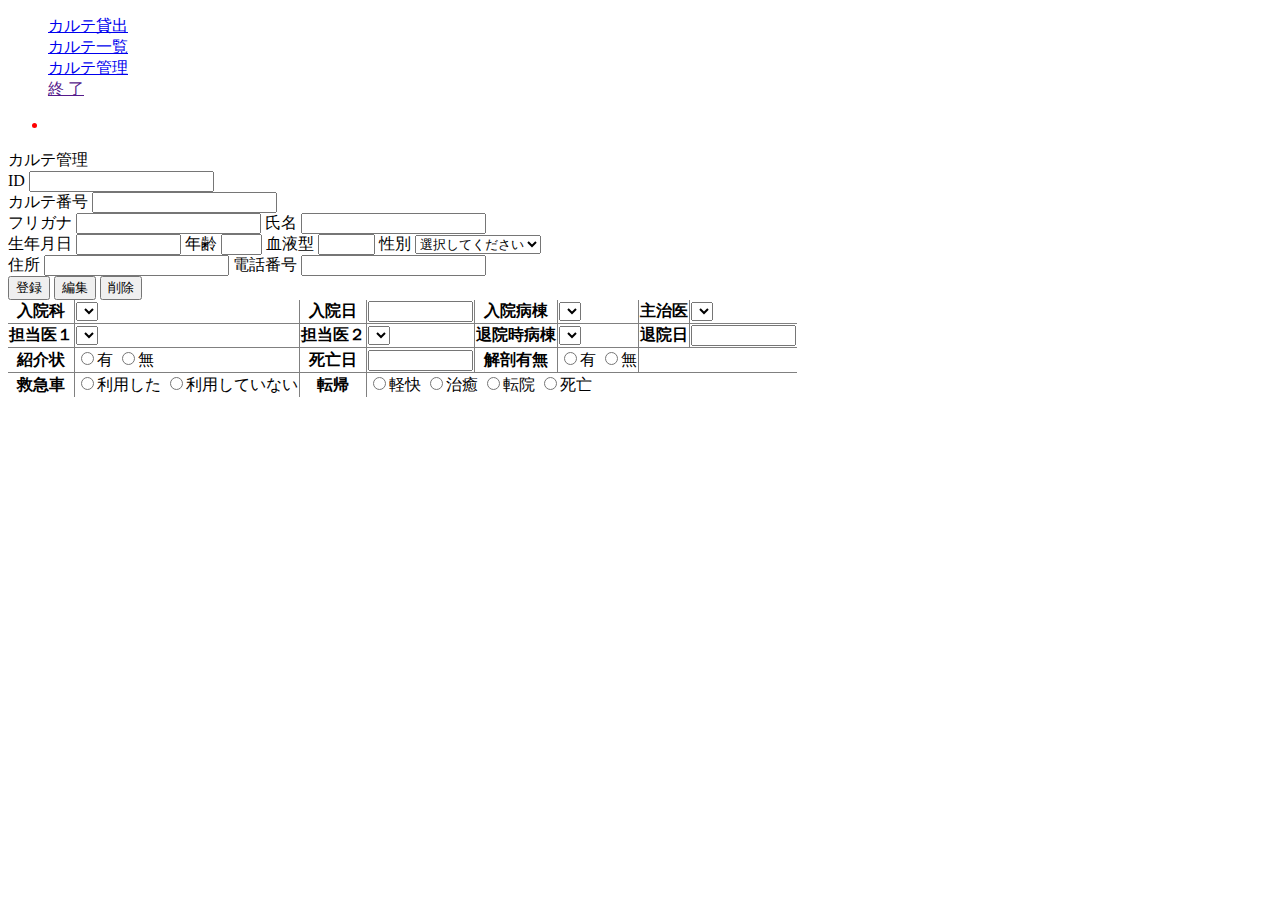
==== commit 5a772b6e: "カルテ一覧からカルテ管理に遷移" ====
--- a/src/main/resources/templates/karte/index.html
+++ b/src/main/resources/templates/karte/index.html
@@ -93,7 +93,7 @@
 					</td>
 					<th>主治医</th>
 					<td>
-<!-- 仮 -->				<select id="doctorMstId1" th:field="*{doctorMstId1}">
+					<select id="familyDoctorMstId" th:field="*{familyDoctorMstId}">
 							<option th:each="doctorMst : ${doctorMstList}" th:value="${doctorMst.doctorMstId}" th:utext="${doctorMst.name}"/>
 						</select>
 					</td>
@@ -119,21 +119,32 @@
 					</td>
 					<th>退院日</th>
 					<td><input type="text" id="leaveDate" th:field="*{leaveDate}" size="10" />
-
 					</td>
 				</tr>
 				<tr>
-					<th>転帰</th>
-					<td>
-					</td>
 					<th>紹介状</th>
 					<td>
+						<label class="lvAmbFlg" for="letterFlg_ON">
+							<input type="radio" id="letterFlg_ON" th:field="*{letterFlg}" value="1"/><span>有</span>
+						</label>
+						<label class="lvAmbFlg" for="letterFlg_OFF">
+							<input type="radio" id="letterFlg_OFF" th:field="*{letterFlg}" value="0"/><span>無</span>
+						</label>
 					</td>
 					<th>死亡日</th>
 					<td><input type="text" id="dieDate" th:field="*{dieDate}" size="10" />
 					</td>
+
 					<th>解剖有無</th>
 					<td>
+						<label class="lvAmbFlg" for="dissectionFlg_ON">
+							<input type="radio" id="dissectionFlg_ON" th:field="*{dissectionFlg}" value="1"/><span>有</span>
+						</label>
+						<label class="lvAmbFlg" for="dissectionFlg_OFF">
+							<input type="radio" id="dissectionFlg_OFF" th:field="*{dissectionFlg}" value="0"/><span>無</span>
+						</label>
+					</td>
+					<td colspan="2">
 					</td>
 				</tr>
 				<tr>
@@ -146,7 +157,20 @@
 							<input type="radio" id="ambulanceFlg_OFF" th:field="*{ambulanceFlg}" value="0"/><span>利用していない</span>
 						</label>
 					</td>
-					<td colspan="6">
+					<th>転帰</th>
+					<td colspan="5" id="tdOut">
+						<label class="lvOut" for="outcome_1">
+							<input type="radio" id="outcome_1" th:field="*{outcome}" value="1"/><span>軽快</span>
+						</label>
+						<label class="lvOut" for="outcome_2">
+							<input type="radio" id="outcome_2" th:field="*{outcome}" value="2"/><span>治癒</span>
+						</label>
+						<label class="lvOut" for="outcome_3">
+							<input type="radio" id="outcome_3" th:field="*{outcome}" value="3"/><span>転院</span>
+						</label>
+						<label class="lvOut" for="outcome_4">
+							<input type="radio" id="outcome_4" th:field="*{outcome}" value="4"/><span>死亡</span>
+						</label>
 					</td>
 				</tr>
 			</table>
@@ -158,14 +182,11 @@
 <script>
 $(function() {
 	$('#birthDate').datepicker({dateFormat: 'yy-mm-dd'});
-});
-$(function() {
+
 	$('#entryDate').datepicker({dateFormat: 'yy-mm-dd'});
-});
-$(function() {
+
 	$('#leaveDate').datepicker({dateFormat: 'yy-mm-dd'});
-});
-$(function() {
+
 	$('#dieDate').datepicker({dateFormat: 'yy-mm-dd'});
 });
 </script>
